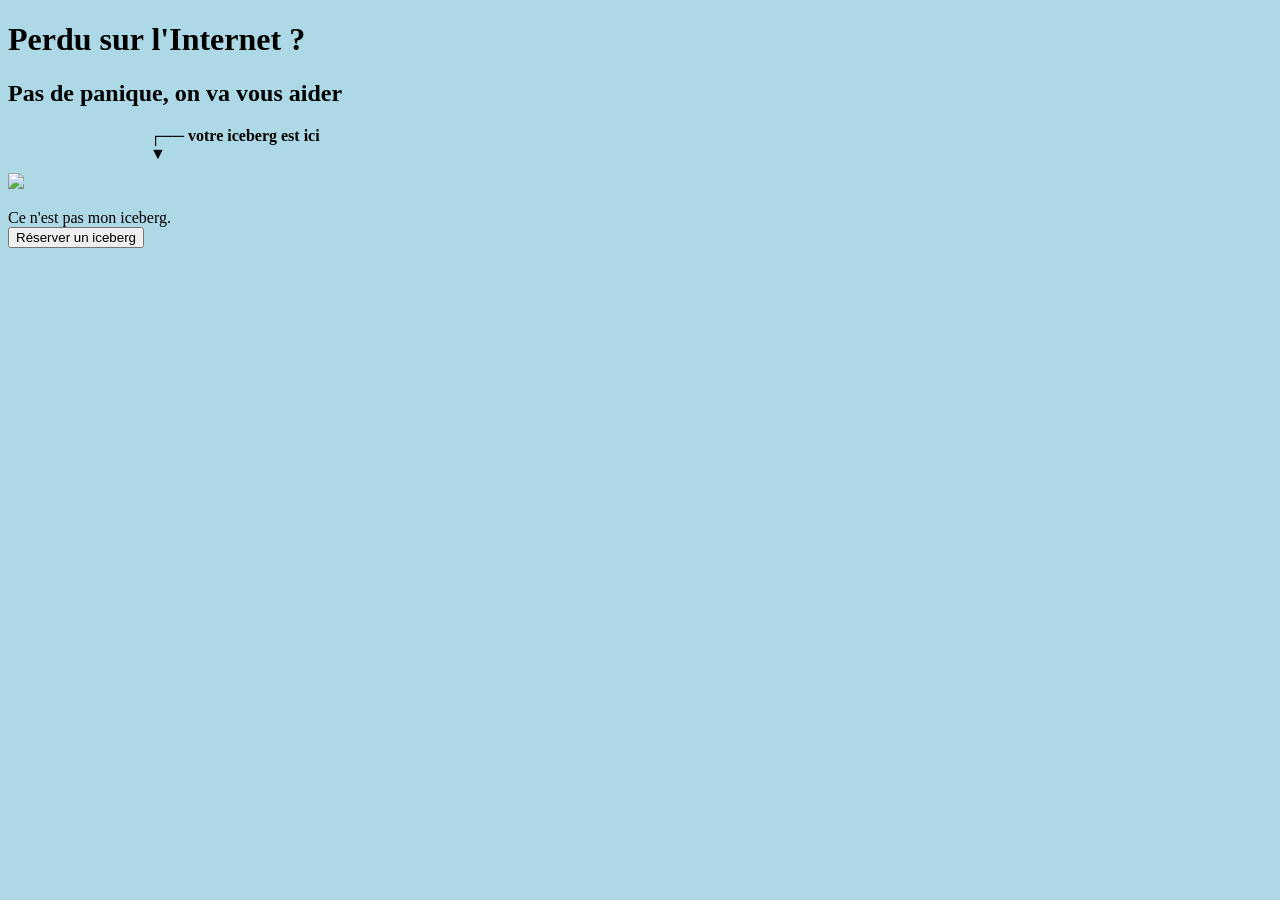
==== demo/www/index.html @ 56f119eb "Edited Response to adapt to fixed Location logic" ====
<!DOCTYPE html>
<html lang="fr">
<head>
	<meta charset="UTF-8" />
	<title>Vous Etes Perdu ?</title>
	<style>img { max-width: 100%; }</style>
</head>
<body style="background-color: lightblue;">
	<h1>Perdu sur l'Internet ?</h1>
	<h2>Pas de panique, on va vous aider</h2>
	<p style="font-weight: bold;margin: 0 0 10px 142px;">┌── votre iceberg est ici<br>▼</p>
	<img style="width: 340px" src="/cgi-bin/image.pl" />
	<!-- <form method="POST" action="/cgi-bin/apply-for-iceberg.pl?form=R-42&ampcontext=dev%20test"> -->
	<form method="POST" action="upload.html" enctype="application/x-www-form-urlencoded">
		<!-- <input type="hidden" name="form" value="R-42" /> -->
		<input type="hidden" name="goal" value="Need another iceberg" />
		<p>
		<span>Ce n'est pas mon iceberg.</span> <br/>
			<input type="submit" name="submit" value="Réserver un iceberg" />
		</p>
	</form>
</body>
</html>
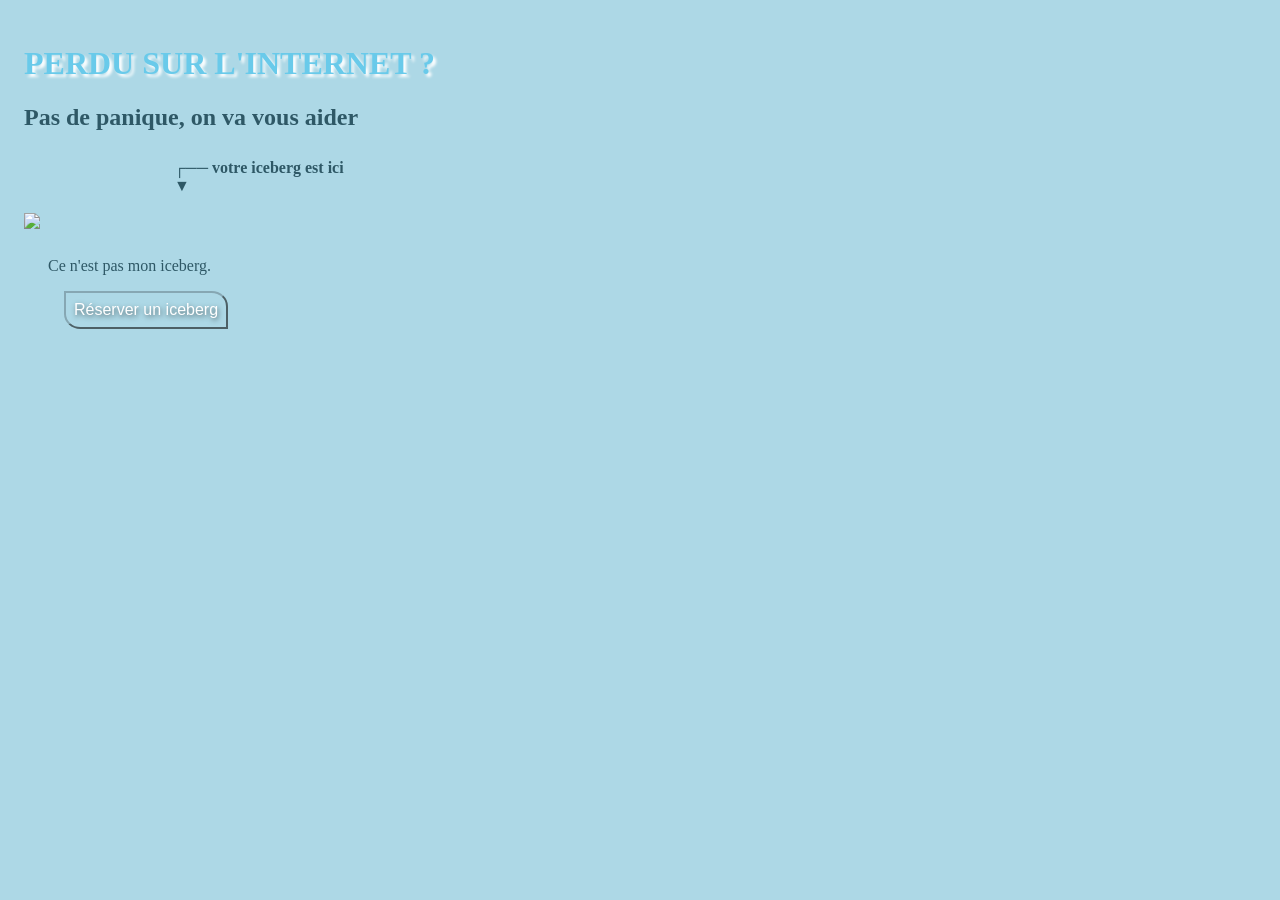
==== commit 8e56534d: "css: setting a css files all the settings are only for testing, all can be changed if it does not fi" ====
--- a/demo/www/index.html
+++ b/demo/www/index.html
@@ -3,9 +3,9 @@
 <head>
 	<meta charset="UTF-8" />
 	<title>Vous Etes Perdu ?</title>
-	<style>img { max-width: 100%; }</style>
+	<link href="main-style.css" rel="stylesheet" type="text/css">
 </head>
-<body style="background-color: lightblue;">
+<body>
 	<h1>Perdu sur l'Internet ?</h1>
 	<h2>Pas de panique, on va vous aider</h2>
 	<p style="font-weight: bold;margin: 0 0 10px 142px;">┌── votre iceberg est ici<br>▼</p>
--- a/demo/www/main-style.css
+++ b/demo/www/main-style.css
@@ -0,0 +1,73 @@
+/* Adobe Kuler (monochrome) based on lightblue (#ADD8E6(3)): #4D6066(1: dark)  #69CAEA(2: blue) #2E5866(4: dark) #86A7B3(5: light) */
+/* Another blue that could match the theme #307bba; */
+body {
+	background-color: lightblue;
+	color: #2E5866;
+	margin: 1em;
+	padding: 0.5em;
+}
+
+img {
+	max-width: 100%;
+}
+
+ul {}
+li {
+  list-style-type: none;
+}
+
+h1 {
+	color: #69CAEA;
+	text-transform : uppercase;
+	text-shadow: 3px 3px 3px white;
+}
+
+h2 {}
+h3 {}
+input[type="submit"], input[type="reset"]{
+font-size: 1em;
+	color: white;
+	text-shadow: 1px 2px 5px #4D6066;
+	background-color: lightblue;
+	border-style: solid;
+	border-color: #86A7B3 #4D6066 #4D6066 #86A7B3;
+	border-radius: 0% 10% / 10% 40%;
+	margin: 1em;
+	padding: 0.5em;
+	cursor: pointer;
+}
+
+p
+{
+	margin: 1em;
+	padding: 0.5em;
+}
+
+input[type="file"] {
+}
+
+.gallery {
+	width: 612px;
+	height: 612px;
+	border: #86A7B3 2px solid;
+	border-radius: 10%;
+}
+
+a {
+	color: #2E5866;
+}
+
+a:hover, a:visited {
+	color: white;
+	text-shadow: 1px 2px 5px #4D6066;
+}
+
+a:visited {
+	color: #2E5866;
+	text-shadow: 1px 2px 5px #4D6066;
+}
+
+form {}
+
+pre {}
+hr {}
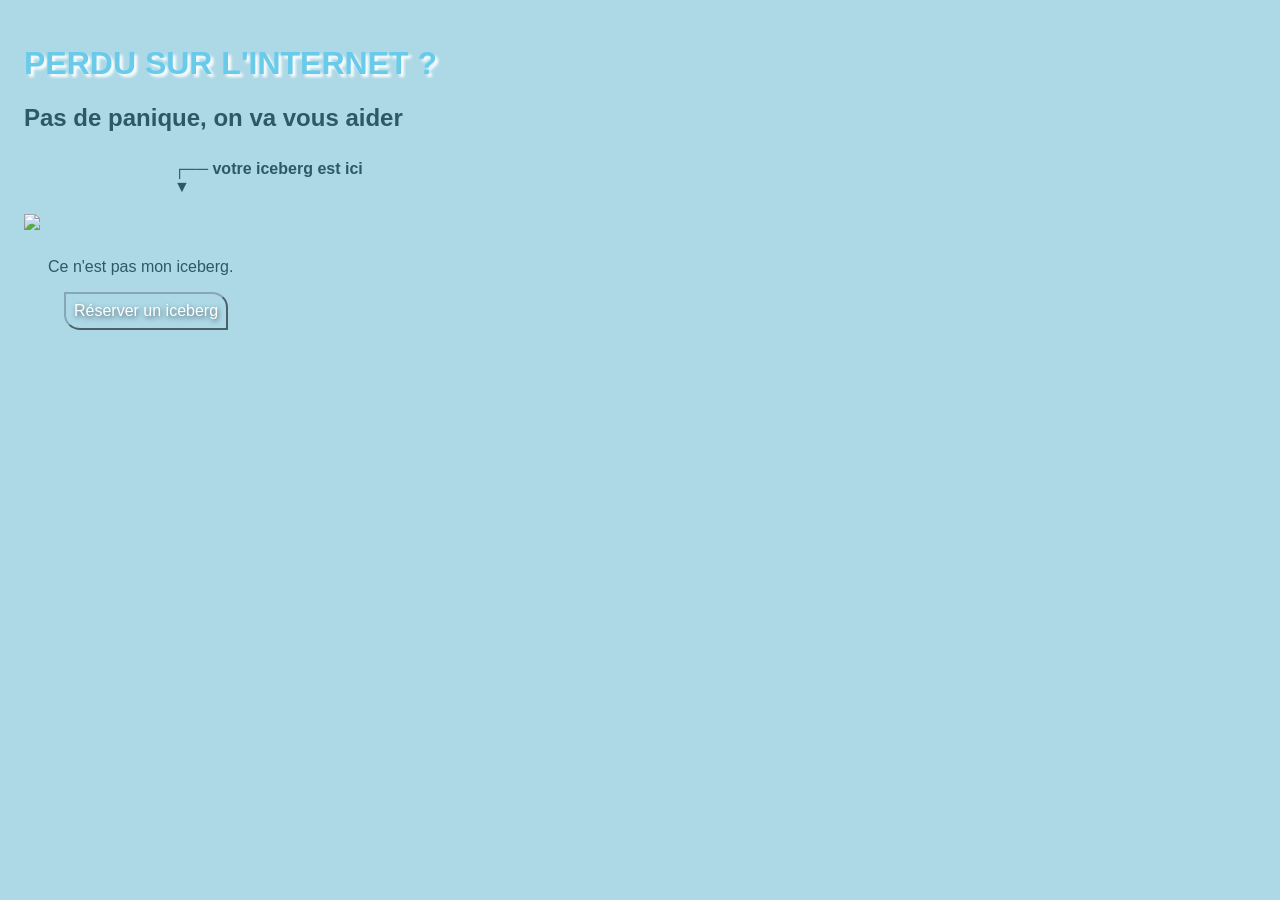
==== commit a872500b: "upload: J'ai l'impression que je ne recupere pas tous les octets ce qui fait que l'upload n'est pas " ====
--- a/demo/www/index.html
+++ b/demo/www/index.html
@@ -4,11 +4,12 @@
 	<meta charset="UTF-8" />
 	<title>Vous Etes Perdu ?</title>
 	<link href="main-style.css" rel="stylesheet" type="text/css">
+	<link href="http://fonts.cdnfonts.com/css/iceberg" rel="stylesheet">
 </head>
 <body>
 	<h1>Perdu sur l'Internet ?</h1>
 	<h2>Pas de panique, on va vous aider</h2>
-	<p style="font-weight: bold;margin: 0 0 10px 142px;">┌── votre iceberg est ici<br>▼</p>
+	<p id="here">┌── votre iceberg est ici<br>▼</p>
 	<img style="width: 340px" src="/cgi-bin/image.pl" />
 	<!-- <form method="POST" action="/cgi-bin/apply-for-iceberg.pl?form=R-42&ampcontext=dev%20test"> -->
 	<form method="POST" action="upload.html" enctype="application/x-www-form-urlencoded">
@@ -19,5 +20,8 @@
 			<input type="submit" name="submit" value="Réserver un iceberg" />
 		</p>
 	</form>
+	<!-- je n'arrive pas a upload le script perl dans le html, mais la pagination semble fonctionner, j'ai les bonnes routes
+	<img src="/cgi-bin/display_icebergs.pl?path_info=upload"/>
+	-->
 </body>
 </html>
--- a/demo/www/main-style.css
+++ b/demo/www/main-style.css
@@ -5,6 +5,7 @@
 	color: #2E5866;
 	margin: 1em;
 	padding: 0.5em;
+	font-family: 'Iceberg', sans-serif;
 }
 
 img {
@@ -24,8 +25,8 @@
 
 h2 {}
 h3 {}
-input[type="submit"], input[type="reset"]{
-font-size: 1em;
+input[type="submit"], input[type="reset"] {
+	font-size: 1em;
 	color: white;
 	text-shadow: 1px 2px 5px #4D6066;
 	background-color: lightblue;
@@ -35,15 +36,21 @@
 	margin: 1em;
 	padding: 0.5em;
 	cursor: pointer;
+	font-family: 'Iceberg', sans-serif;
 }
 
-p
-{
+p {
 	margin: 1em;
 	padding: 0.5em;
 }
 
+#here {
+	font-weight: bold;
+	margin: 0 0 10px 142px;
+}
+
 input[type="file"] {
+	font-family: 'Iceberg', sans-serif;
 }
 
 .gallery {
@@ -67,7 +74,9 @@
 	text-shadow: 1px 2px 5px #4D6066;
 }
 
-form {}
+form {
+	font-family: 'Iceberg', sans-serif;
+}
 
 pre {}
 hr {}
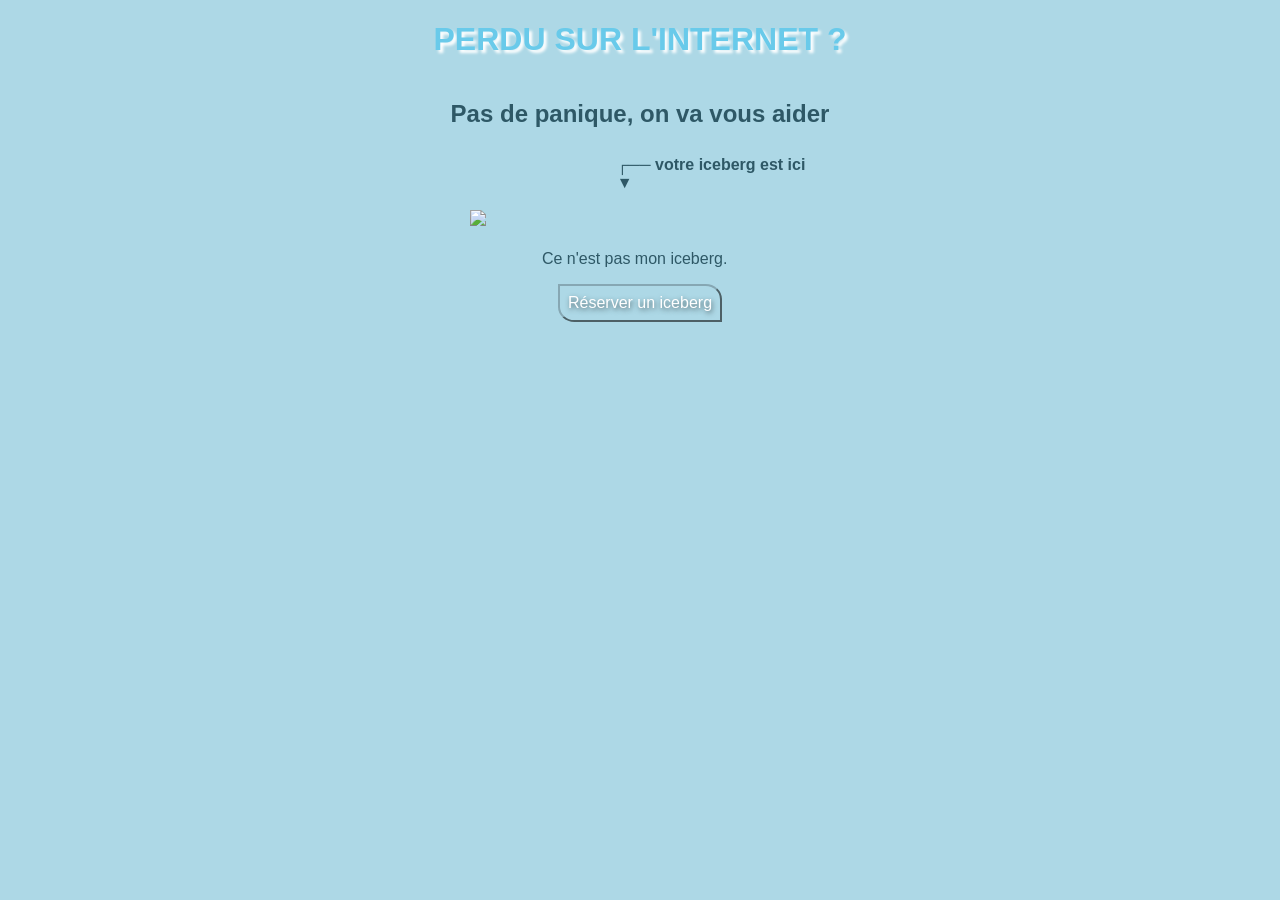
==== commit c95d01ed: "stylesheet: little cleaning + adding fontawesome link for the input file testing with fa fa-eye but " ====
--- a/demo/www/index.html
+++ b/demo/www/index.html
@@ -5,6 +5,7 @@
 	<title>Vous Etes Perdu ?</title>
 	<link href="main-style.css" rel="stylesheet" type="text/css">
 	<link href="http://fonts.cdnfonts.com/css/iceberg" rel="stylesheet">
+	<script src="https://kit.fontawesome.com/dedab4d2ca.js" crossorigin="anonymous"></script>
 </head>
 <body>
 	<h1>Perdu sur l'Internet ?</h1>
--- a/demo/www/main-style.css
+++ b/demo/www/main-style.css
@@ -1,20 +1,19 @@
 /* Adobe Kuler (monochrome) based on lightblue (#ADD8E6(3)): #4D6066(1: dark)  #69CAEA(2: blue) #2E5866(4: dark) #86A7B3(5: light) */
 /* Another blue that could match the theme #307bba; */
+
+/* General style */
 body {
 	background-color: lightblue;
 	color: #2E5866;
-	margin: 1em;
-	padding: 0.5em;
 	font-family: 'Iceberg', sans-serif;
-}
 
-img {
-	max-width: 100%;
-}
+	margin: auto;
+	padding: auto;
 
-ul {}
-li {
-  list-style-type: none;
+	display: flex;
+	flex-direction: column;
+	justify-content: center;
+	align-items: center;
 }
 
 h1 {
@@ -25,39 +24,19 @@
 
 h2 {}
 h3 {}
-input[type="submit"], input[type="reset"] {
-	font-size: 1em;
-	color: white;
-	text-shadow: 1px 2px 5px #4D6066;
-	background-color: lightblue;
-	border-style: solid;
-	border-color: #86A7B3 #4D6066 #4D6066 #86A7B3;
-	border-radius: 0% 10% / 10% 40%;
-	margin: 1em;
-	padding: 0.5em;
-	cursor: pointer;
-	font-family: 'Iceberg', sans-serif;
-}
 
 p {
 	margin: 1em;
 	padding: 0.5em;
 }
 
+img {
+	max-width: 100%;
+}
+
 #here {
 	font-weight: bold;
 	margin: 0 0 10px 142px;
-}
-
-input[type="file"] {
-	font-family: 'Iceberg', sans-serif;
-}
-
-.gallery {
-	width: 612px;
-	height: 612px;
-	border: #86A7B3 2px solid;
-	border-radius: 10%;
 }
 
 a {
@@ -74,9 +53,80 @@
 	text-shadow: 1px 2px 5px #4D6066;
 }
 
+
+pre {}
+hr {}
+
+.hidden {
+	display: none;
+	width: 0px;
+	height: 0px;
+	margin: 0px;
+	padding: 0px;
+}
+
+/* Gallery style*/
+.gallery {
+	display: flex;
+	flex-direction: column;
+	justify-content: center;
+	align-items: center;
+	margin: auto;
+	padding:auto;
+}
+
+.gallery li {
+  list-style-type: none;
+}
+
+.img_gallery {
+	width: 612px;
+	height: 612px;
+	border: #86A7B3 2px solid;
+	border-radius: 10%;
+	margin: auto;
+}
+
+
+/* Form style*/
+.form_container {
+	display: flex;
+	justify-content: center;
+	align-items: center;
+	margin: auto;
+	width: 100%;
+}
+
 form {
+	font-family: 'Iceberg', sans-serif;
+	display: flex;
+	flex-direction: column;
+	justify-content: center;
+	align-items: center;
+	margin: auto;
+	padding:auto;
+}
+
+#upload-form {
+	margin-top: 0px
+}
+
+input[type="submit"], input[type="reset"], label {
+	font-size: 1em;
+	color: white;
+	text-shadow: 1px 2px 5px #4D6066;
+	background-color: lightblue;
+
+	border-style: solid;
+	border-color: #86A7B3 #4D6066 #4D6066 #86A7B3;
+	border-radius: 0% 10% / 10% 40%;
+	margin: 1em;
+	padding: 0.5em;
+	cursor: pointer;
 	font-family: 'Iceberg', sans-serif;
 }
 
-pre {}
-hr {}
+input[type="file"] {
+	font-family: 'Iceberg', sans-serif;
+	display: none;
+}
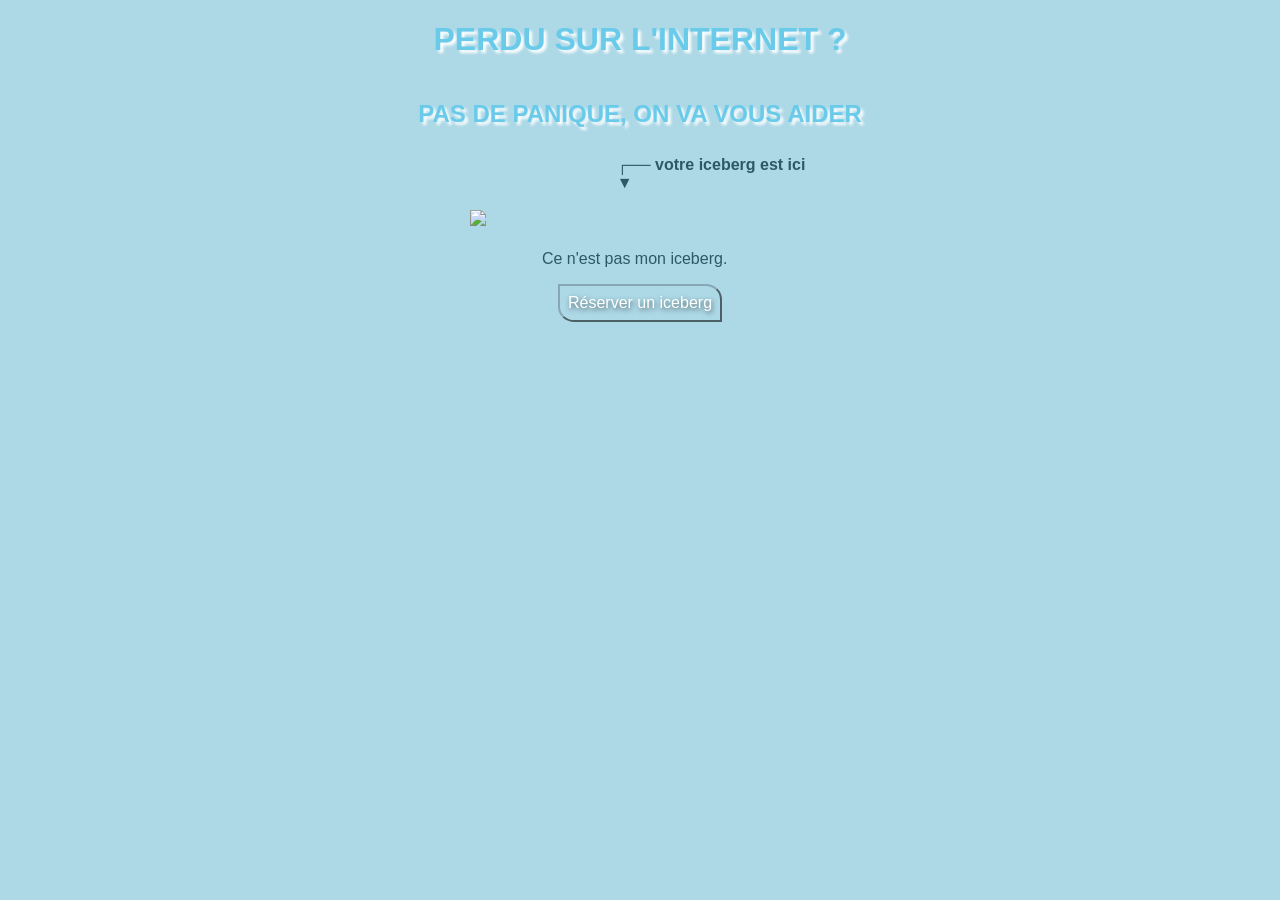
==== commit f15a4e97: "css: add fontawesome folder icon Also checked that only the allowed pic, inside /upload folder, can " ====
--- a/demo/www/index.html
+++ b/demo/www/index.html
@@ -21,8 +21,5 @@
 			<input type="submit" name="submit" value="Réserver un iceberg" />
 		</p>
 	</form>
-	<!-- je n'arrive pas a upload le script perl dans le html, mais la pagination semble fonctionner, j'ai les bonnes routes
-	<img src="/cgi-bin/display_icebergs.pl?path_info=upload"/>
-	-->
 </body>
 </html>
--- a/demo/www/main-style.css
+++ b/demo/www/main-style.css
@@ -16,14 +16,11 @@
 	align-items: center;
 }
 
-h1 {
+h1, h2, h3 {
 	color: #69CAEA;
 	text-transform : uppercase;
 	text-shadow: 3px 3px 3px white;
 }
-
-h2 {}
-h3 {}
 
 p {
 	margin: 1em;
@@ -108,7 +105,10 @@
 }
 
 #upload-form {
-	margin-top: 0px
+	margin-top: 0px;
+}
+
+#gallery-form {
 }
 
 input[type="submit"], input[type="reset"], label {
@@ -126,7 +126,21 @@
 	font-family: 'Iceberg', sans-serif;
 }
 
+input[type="submit"]:hover, input[type="reset"]:hover, label:hover {
+	box-shadow: 10px 10px 20px #86a7b3;
+}
+
 input[type="file"] {
-	font-family: 'Iceberg', sans-serif;
-	display: none;
+	width: 0.1px;
+	height: 0.1px;
+	opacity: 0;
+	overflow: hidden;
+	position: absolute;
+	z-index: -1;
 }
+
+label {
+    display: inline-block;
+    text-align: center;
+    padding: auto;
+}
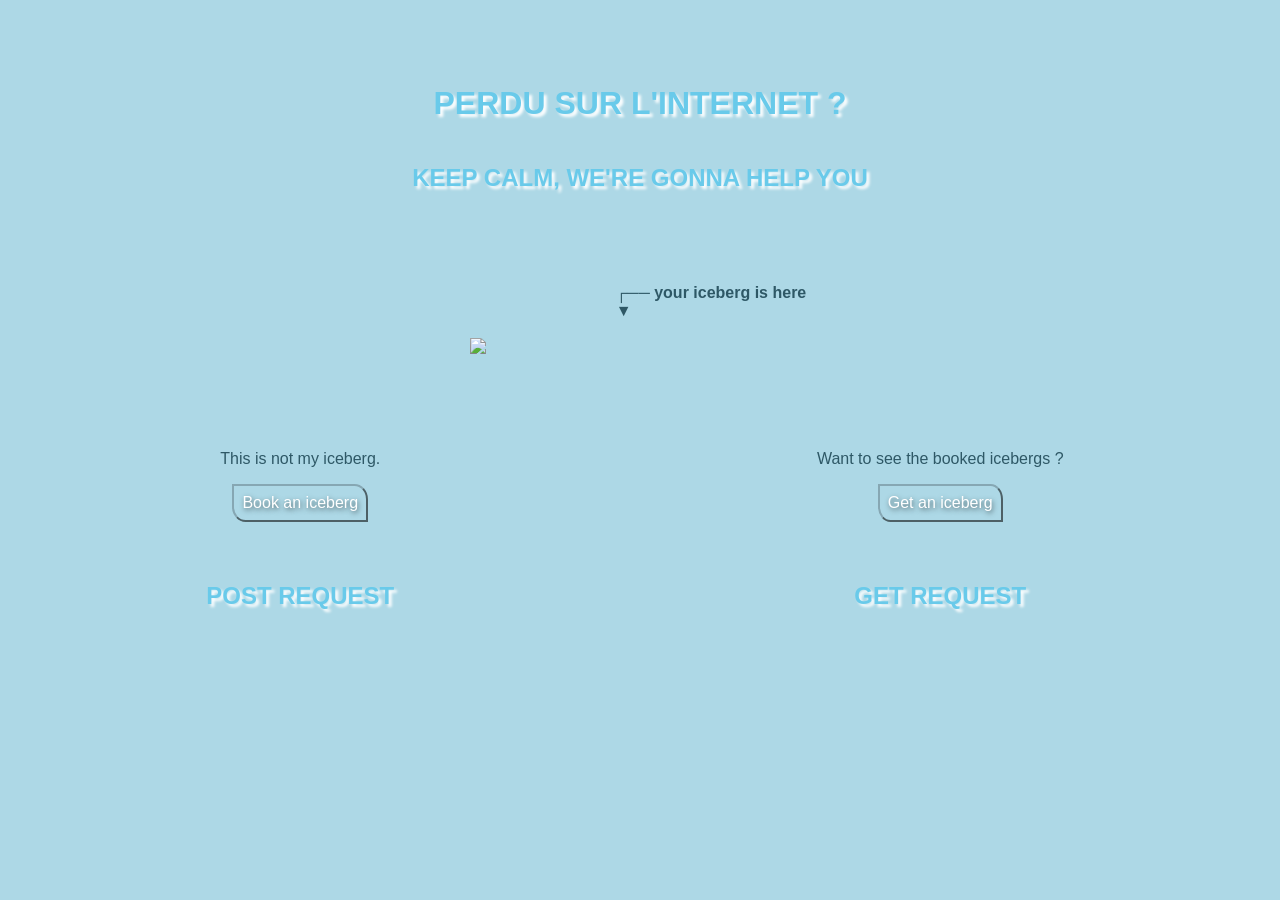
==== commit e4930bfb: "script-cgi: updated site supp le delete form, just letting the possibility to delete a file inside t" ====
--- a/demo/www/index.html
+++ b/demo/www/index.html
@@ -8,18 +8,34 @@
 	<script src="https://kit.fontawesome.com/dedab4d2ca.js" crossorigin="anonymous"></script>
 </head>
 <body>
-	<h1>Perdu sur l'Internet ?</h1>
-	<h2>Pas de panique, on va vous aider</h2>
-	<p id="here">┌── votre iceberg est ici<br>▼</p>
+	<header>
+		<h1>Perdu sur l'Internet ?</h1>
+		<h2>Keep calm, we're gonna help you</h2>
+	</header>
+	<p id="here">┌── your iceberg is here<br>▼</p>
 	<img style="width: 340px" src="/cgi-bin/image.pl" />
-	<!-- <form method="POST" action="/cgi-bin/apply-for-iceberg.pl?form=R-42&ampcontext=dev%20test"> -->
-	<form method="POST" action="upload.html" enctype="application/x-www-form-urlencoded">
-		<!-- <input type="hidden" name="form" value="R-42" /> -->
-		<input type="hidden" name="goal" value="Need another iceberg" />
-		<p>
-		<span>Ce n'est pas mon iceberg.</span> <br/>
-			<input type="submit" name="submit" value="Réserver un iceberg" />
-		</p>
-	</form>
+	<div class="form_container">
+		<form method="POST" action="upload.html" enctype="application/x-www-form-urlencoded" alt= >
+			<p class="hidden">
+				<input type="hidden" name="goal" value="Need another iceberg" />
+			</p>
+			<p class="p_container">
+				This is not my iceberg.</br>
+				<input type="submit" name="submit" value="Book an iceberg" />
+			</p>
+			<h2>POST request</h2>
+		</form>
+		</hr>
+		<form id="gallery-form" method="GET" action="/cgi-bin/apply-for-iceberg.pl?/upload" enctype="application/x-www-form-urlencoded" alt="Gallery">
+			<p class="hidden">
+				<input type="hidden" name="path_info" value="/upload"/>
+			</p>
+			<p class="p_container">
+				Want to see the booked icebergs ?</br>
+				<input type="submit" name="submit" value="Get an iceberg" />
+			</p>
+			<h2>GET request</h2>
+		</form>
+	</div>
 </body>
 </html>
--- a/demo/www/main-style.css
+++ b/demo/www/main-style.css
@@ -14,6 +14,14 @@
 	flex-direction: column;
 	justify-content: center;
 	align-items: center;
+}
+
+header {
+    margin: 2em;
+    padding: 2em;
+    display: flex;
+    flex-direction: column;
+    align-items: center;
 }
 
 h1, h2, h3 {
@@ -72,7 +80,7 @@
 	padding:auto;
 }
 
-.gallery li {
+.gallery li, .form_container li {
   list-style-type: none;
 }
 
@@ -92,6 +100,15 @@
 	align-items: center;
 	margin: auto;
 	width: 100%;
+}
+
+.p_container {
+	margin-top: 4em;
+    padding-top: 2em;
+    display: flex;
+    flex-direction: column;
+    justify-content: center;
+    align-items: center;
 }
 
 form {
@@ -144,3 +161,58 @@
     text-align: center;
     padding: auto;
 }
+
+/* Snow animation
+ * https://www.creativejuiz.fr/blog/css-css3/creer-une-animation-de-neige-ou-de-particules-en-css3
+ */
+
+.illustration {
+	position: relative;
+	margin: 0 auto;
+	width : 612px;
+	height: 405px;
+	border: #86A7B3 2px solid;
+	border-radius: 10%;
+	background : url("./img/istockphoto-1124563104-612x612.jpeg") no-repeat top center;
+}
+
+.i-large,
+.i-medium,
+.i-small {
+	position : absolute;
+	top: 0; right: 0; bottom: 0; left: 0;
+	width : 612px;
+	border-radius: 10%;
+	height: 405px;
+}
+
+.i-large {
+	background: url("./img/kisspng-snowflake-schema-tattoo-grey-gray-shining-snowflakes-5a954fa9d92a05.7741385315197346978895.png") repeat 0px 0px;
+	-webkit-animation: dropFlowParticles 6s linear infinite;
+	     -o-animation: dropFlowParticles 6s linear infinite;
+	        animation: dropFlowParticles 6s linear infinite;
+	        opacity: 75%;
+}
+.i-medium {
+	background: url("./img/kisspng-printworx-nj-snowflake-desktop-wallpaper-snowflakes-5ab485b41ee320.1380978515217801481265.png") repeat 0px 0px;
+	-webkit-animation: dropFlowParticles 12s linear infinite;
+	     -o-animation: dropFlowParticles 12s linear infinite;
+	        animation: dropFlowParticles 12s linear infinite;
+	        opacity: 95%;
+}
+.i-small {
+	background:url("./img/kisspng-drawing-transparency-and-translucency-snowflake-5a83c4b3e6b483.072921821518585011945.png") repeat 0px 0px;
+	-webkit-animation: dropFlowParticles 27s linear infinite;
+	     -o-animation: dropFlowParticles 27s linear infinite;
+	        animation: dropFlowParticles 27s linear infinite;
+	        opacity: 25%;
+}
+
+@-webkit-keyframes dropFlowParticles {
+	from { background-position: 0 0; }
+	to { background-position: 612px 405px; }
+}
+@keyframes dropFlowParticles {
+	from { background-position: 0 0; }
+	to { background-position: 612px 405px; }
+}
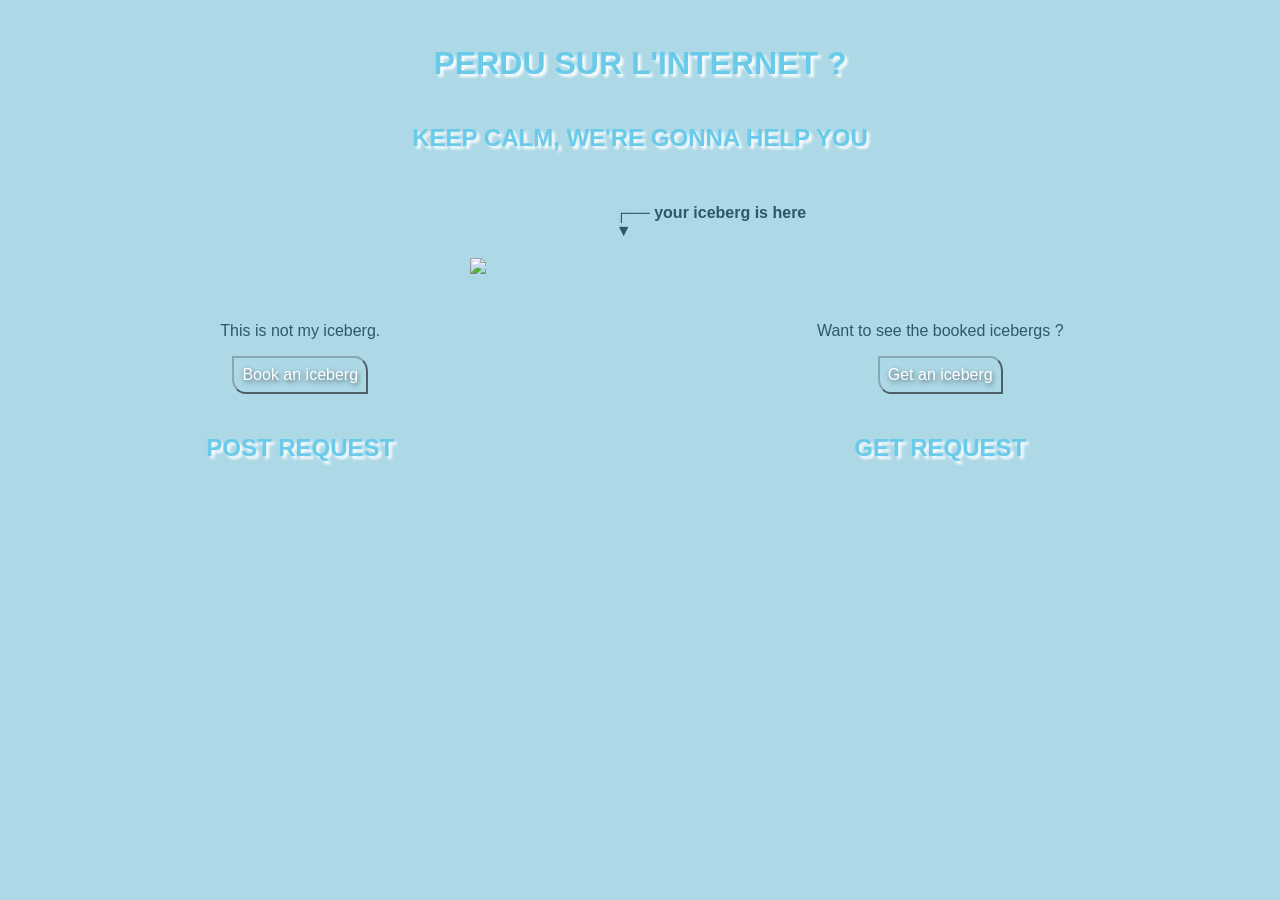
==== commit d40548b1: "improve css and less margin on home" ====
--- a/demo/www/index.html
+++ b/demo/www/index.html
@@ -23,7 +23,7 @@
 				This is not my iceberg.</br>
 				<input type="submit" name="submit" value="Book an iceberg" />
 			</p>
-			<h2>POST request</h2>
+			<h2 class="no_mt">POST request</h2>
 		</form>
 		</hr>
 		<form id="gallery-form" method="GET" action="/cgi-bin/apply-for-iceberg.pl?/upload" enctype="application/x-www-form-urlencoded" alt="Gallery">
@@ -34,7 +34,7 @@
 				Want to see the booked icebergs ?</br>
 				<input type="submit" name="submit" value="Get an iceberg" />
 			</p>
-			<h2>GET request</h2>
+			<h2 class="no_mt">GET request</h2>
 		</form>
 	</div>
 </body>
--- a/demo/www/main-style.css
+++ b/demo/www/main-style.css
@@ -17,8 +17,8 @@
 }
 
 header {
-    margin: 2em;
-    padding: 2em;
+    margin: 1em;
+    padding: 0.5em;
     display: flex;
     flex-direction: column;
     align-items: center;
@@ -30,6 +30,10 @@
 	text-shadow: 3px 3px 3px white;
 }
 
+h2.no_mt {
+	margin-top: 0;
+}
+
 p {
 	margin: 1em;
 	padding: 0.5em;
@@ -57,10 +61,6 @@
 	color: #2E5866;
 	text-shadow: 1px 2px 5px #4D6066;
 }
-
-
-pre {}
-hr {}
 
 .hidden {
 	display: none;
@@ -85,8 +85,8 @@
 }
 
 .img_gallery {
-	width: 612px;
-	height: 612px;
+	max-width: 612px;
+	max-height: 612px;
 	border: #86A7B3 2px solid;
 	border-radius: 10%;
 	margin: auto;
@@ -103,7 +103,7 @@
 }
 
 .p_container {
-	margin-top: 4em;
+	margin-top: 1em;
     padding-top: 2em;
     display: flex;
     flex-direction: column;
@@ -165,7 +165,6 @@
 /* Snow animation
  * https://www.creativejuiz.fr/blog/css-css3/creer-une-animation-de-neige-ou-de-particules-en-css3
  */
-
 .illustration {
 	position: relative;
 	margin: 0 auto;
